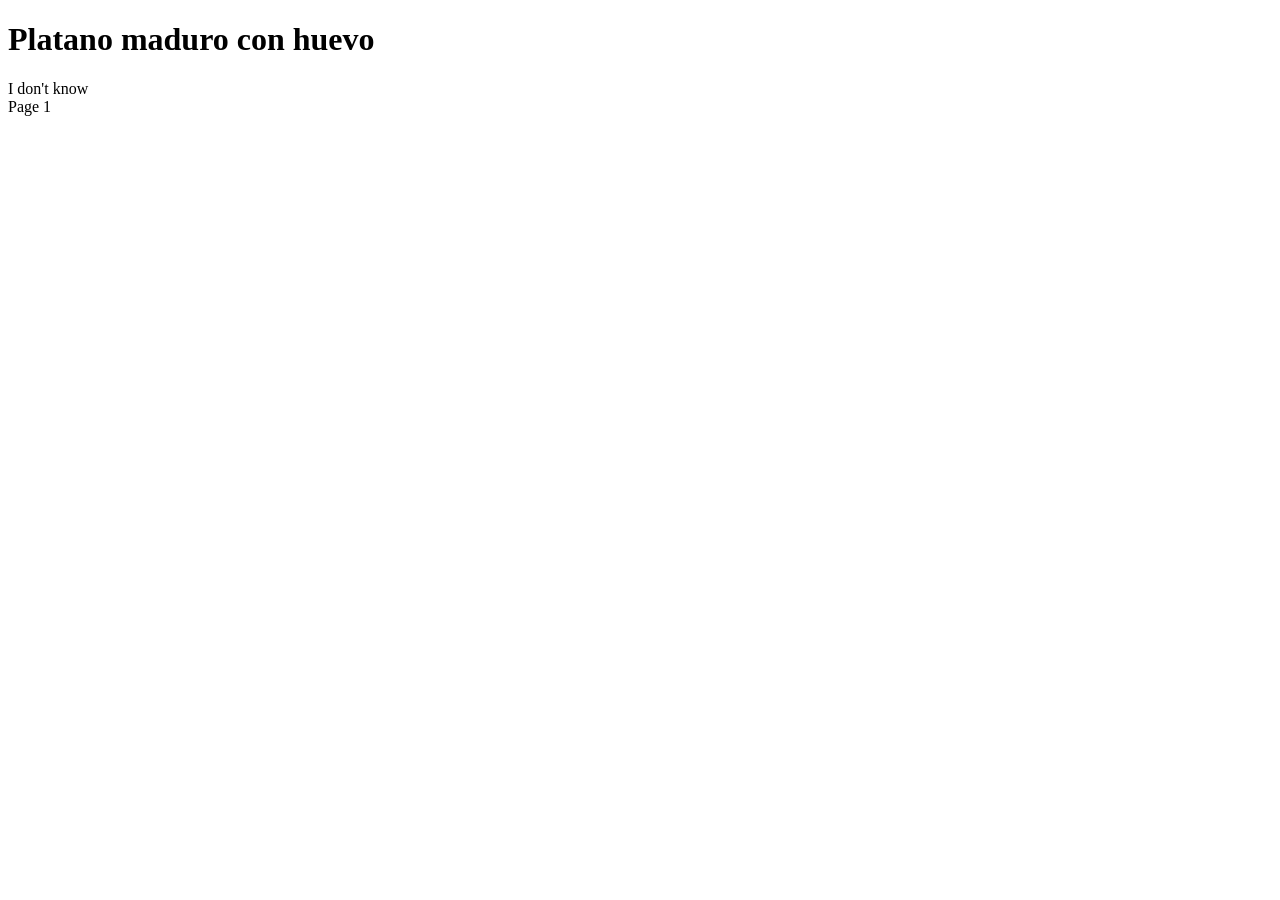
==== src/index.html @ 0b0a7a33 "Getting started" ====
<!DOCTYPE html>
<html lang="en">
<head>
    <meta charset="UTF-8">
    <meta name="viewport" content="width=device-width, initial-scale=1.0">
    <title>Platano maduro con huevo</title>
</head>
<body>
    <h1>Platano maduro con huevo</h1>
    <main>I don't know</main>
    <footer>Page 1</footer>
</body>
</html>
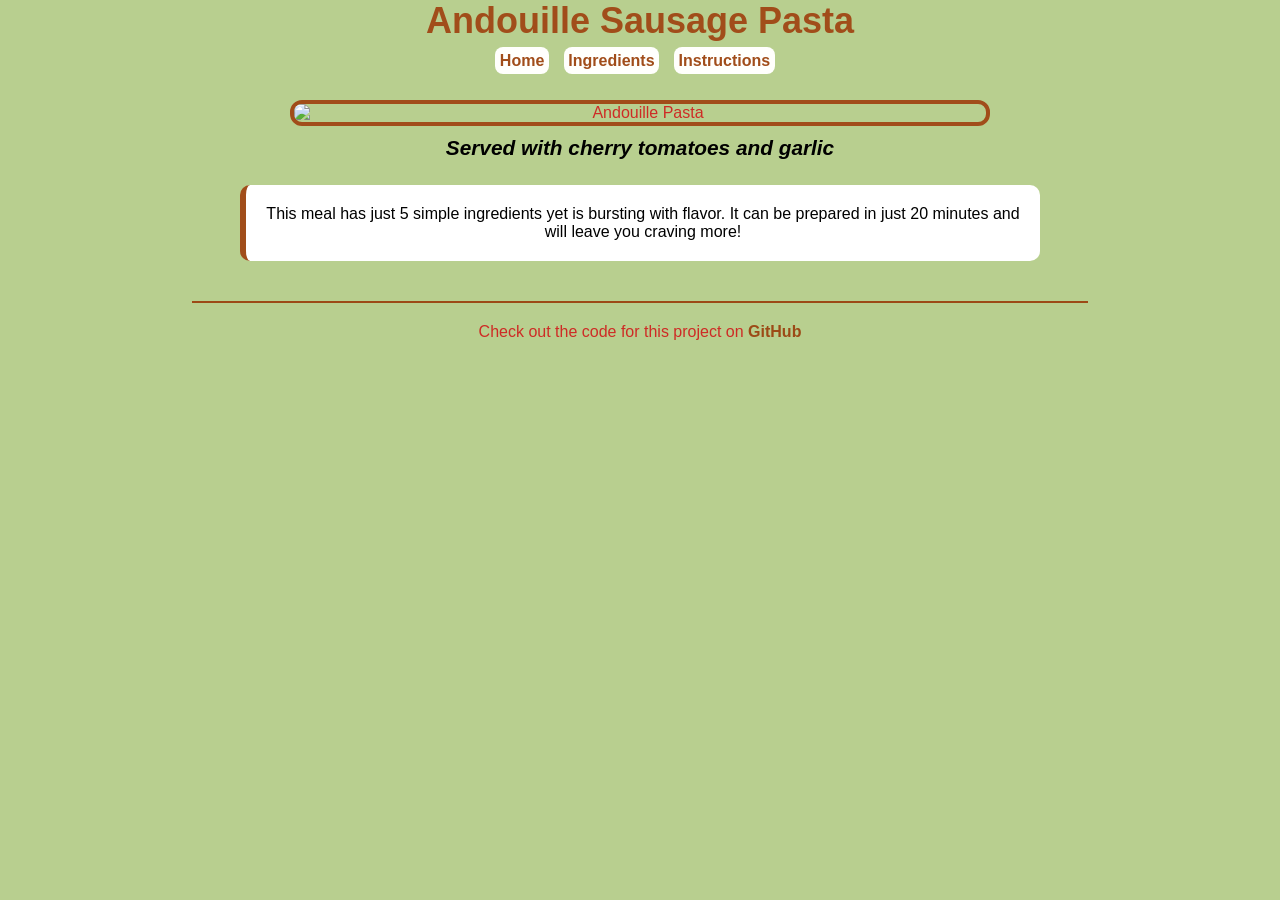
==== commit c8a30d2f: "Completed recipe-card" ====
--- a/src/index.html
+++ b/src/index.html
@@ -1,13 +1,37 @@
 <!DOCTYPE html>
 <html lang="en">
 <head>
+    <link rel="stylesheet" href="index.css">
     <meta charset="UTF-8">
     <meta name="viewport" content="width=device-width, initial-scale=1.0">
-    <title>Platano maduro con huevo</title>
+    <title>Andouille Sausage Pasta|Instructions</title>
 </head>
-<body>
-    <h1>Platano maduro con huevo</h1>
-    <main>I don't know</main>
-    <footer>Page 1</footer>
+<body> 
+     <main>
+    <header>
+        <h1>Andouille Sausage Pasta</h1>
+        <nav>
+            <a href="./index.html" class="nav-link">Home</a>
+            <a href="./ingredients.html" class="nav-link">Ingredients</a>
+            <a href="./instructions.html" class="nav-link">Instructions</a>
+        </nav>
+    </header>
+        <figure>
+            <img src="C:\Users\dbjul\Downloads\Andouille.jpg" alt="Andouille Pasta" class="rounded-image"/>
+            <figcaption>
+                Served with cherry tomatoes and garlic
+            </figcaption>
+        </figure>
+        <section>
+            <p class = "description">
+            This meal has just 5 simple ingredients yet is bursting with flavor. It can be prepared in just
+            20 minutes and will leave you craving more!
+            </p>
+        </section>
+    </main>
+    <div class="divider"></div>
+    <footer>
+        <p>Check out the code for this project on <a href="https://github.com/Julioj1">GitHub</a></p>
+    </footer>
 </body>
 </html>
--- a/src/index.css
+++ b/src/index.css
@@ -0,0 +1,173 @@
+/* CSS Reset */
+* {
+  margin: 0;
+  padding: 0;
+  box-sizing: border-box;
+}
+
+ul {
+  list-style: none;
+}
+
+img {
+  display: block;
+  margin: auto;
+  width: 100%;
+}
+
+/* Add your CSS below */
+body {
+  max-width: auto;
+  margin: auto;
+  background-color: #b8cf8f;
+  color: rgb(206, 43, 37);
+  font-family: sans-serif;
+  text-align: center;
+}
+
+a:hover {
+  background-color: #5A6650;
+}
+
+.nav-link {
+  color: #a14d1a;
+  text-decoration: none;
+  margin-right: 10px;
+  font-weight: bold;
+  border-radius: 8px;
+  border: 4px;
+  background-color: #FFFFFC;
+  padding: 0.3rem;
+}
+
+.rounded-image {
+  border-radius: 12px;
+  border: 4px solid #a14d1a;
+  width: 70%;
+  margin: 30px auto 10px;
+  max-width: 700px;
+}
+
+h1 {
+  font-size: 36px;
+  color: #a14d1a;
+  margin-bottom: 10px;
+}
+
+figcaption {
+  font-style: italic;
+  font-size: 1.3rem;
+  font-weight: bold;
+  color: black;
+}
+
+.description {
+  border-radius: 10px;
+  border-left: 6px solid #a14d1a;
+  width: 70%;
+  max-width: 800px;
+  margin: 25px auto;
+  font-size: 16px;
+  padding: 20px;
+  color: black;
+  background-color: #ffffff;
+}
+
+.homeDivider {
+  width: 70%;
+  margin: 30px auto;
+  border-top: 3px solid#a14d1a;
+}
+
+footer {
+  margin-bottom: 40px;
+}
+
+footer a {
+  color: #9c4a16;
+  font-weight: bold;
+  text-decoration: none;
+}
+
+footer a:hover {
+  text-decoration: underline;
+}
+
+.ingredientsDivider {
+  width: 65%;
+  margin: 30px auto;
+  border-top: 3px solid#a14d1a;
+}
+
+.ingredients-card {
+  width: 70%;
+  max-width: 750px;
+  background-color: #ffffff;
+  margin: 30px auto;
+  padding: 20px 25px;
+  border-radius: 12px;
+  text-align: left;
+}
+
+.ingredients-card h2 {
+  color: #9c4a16;
+  margin-top: 0;
+}
+
+.ingredients-card hr {
+  border: none;
+  border-top: 2px solid #9c4a16;
+  margin-bottom: 15px;
+}
+
+.ingredients-list {
+  list-style: none;
+  padding: 0;
+  margin: 0;
+}
+
+.ingredients-list li {
+  background-color: #b6e26a;
+  padding: 10px 14px;
+  margin-bottom: 10px;
+  border-radius: 6px;
+  font-size: 15px;
+}
+
+.divider {
+  width: 70%;
+  margin: 40px auto 20px;
+  border-top: 2px solid #9c4a16;
+}
+
+.instructions-card {
+  width: 70%;
+  max-width: 750px;
+  background-color: #ffffff;
+  margin: 30px auto;
+  padding: 20px 25px;
+  border-radius: 12px;
+  text-align: left;
+}
+
+.instructions-card h2 {
+  color: #9c4a16;
+  margin-top: 0;
+}
+
+.instructions-card hr {
+  border: none;
+  border-top: 2px solid #9c4a16;
+  margin-bottom: 15px;
+}
+
+.instructions-list {
+  padding-left: 20px;
+  margin: 0;
+}
+
+.instructions-list li {
+  margin-bottom: 14px;
+  line-height: 1.5;
+  font-size: 15px;
+}
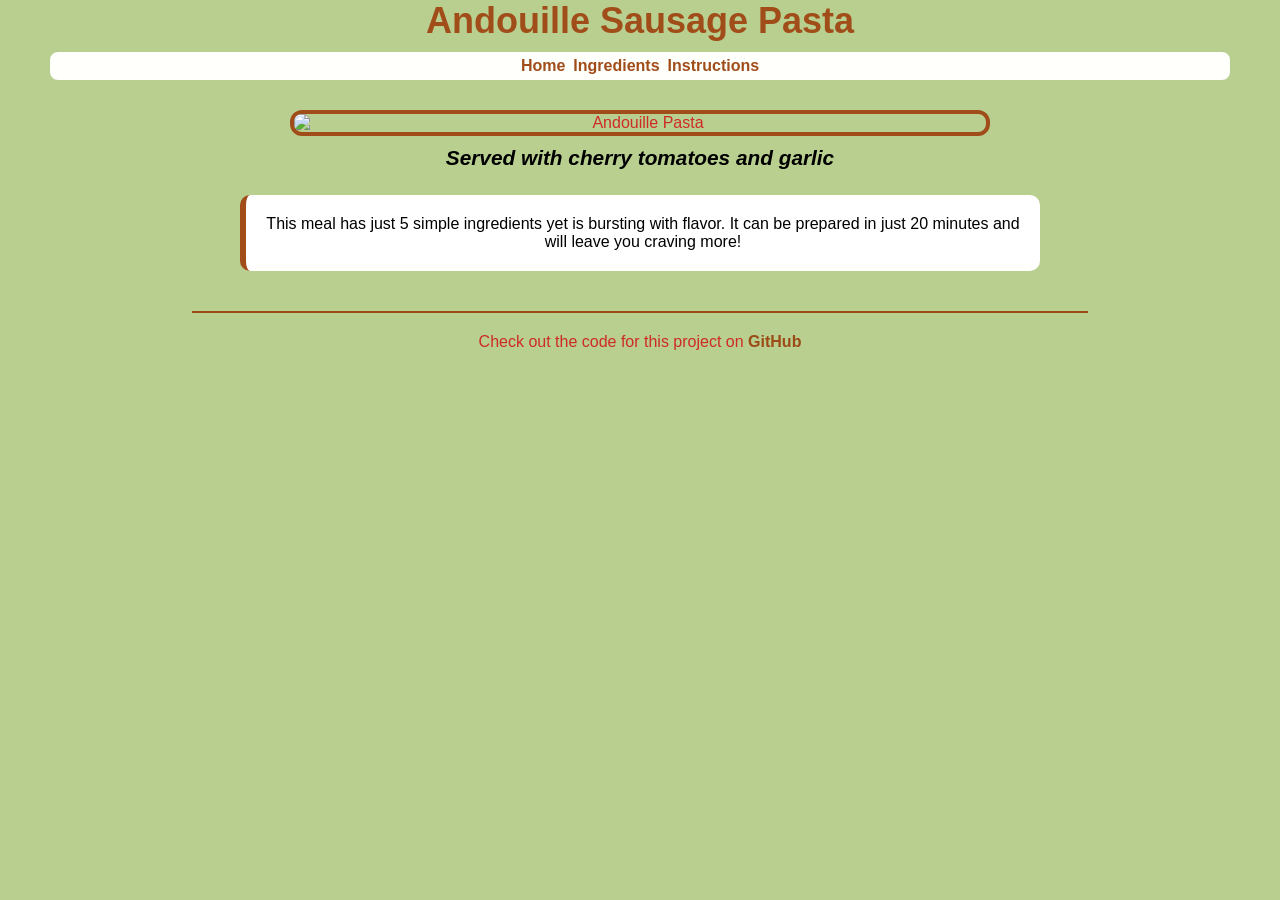
==== commit d3a4f1e8: "Implemented flexbox" ====
--- a/src/index.html
+++ b/src/index.html
@@ -11,9 +11,9 @@
     <header>
         <h1>Andouille Sausage Pasta</h1>
         <nav>
-            <a href="./index.html" class="nav-link">Home</a>
-            <a href="./ingredients.html" class="nav-link">Ingredients</a>
-            <a href="./instructions.html" class="nav-link">Instructions</a>
+            <a href="./index.html">Home</a>
+            <a href="./ingredients.html">Ingredients</a>
+            <a href="./instructions.html">Instructions</a>
         </nav>
     </header>
         <figure>
--- a/src/index.css
+++ b/src/index.css
@@ -29,15 +29,26 @@
   background-color: #5A6650;
 }
 
-.nav-link {
-  color: #a14d1a;
-  text-decoration: none;
-  margin-right: 10px;
-  font-weight: bold;
+nav a:hover {
+  flex: 0.5;
+  transition: 0.5s;
+}
+
+nav {
+  margin:  2px 50px 2px 50px;
   border-radius: 8px;
   border: 4px;
   background-color: #FFFFFC;
   padding: 0.3rem;
+  display: flex;
+  gap: 0.5rem;
+  justify-content: center;
+}
+
+nav a {
+  color: #a14d1a;
+  font-weight: bold;
+  text-decoration: none;
 }
 
 .rounded-image {
